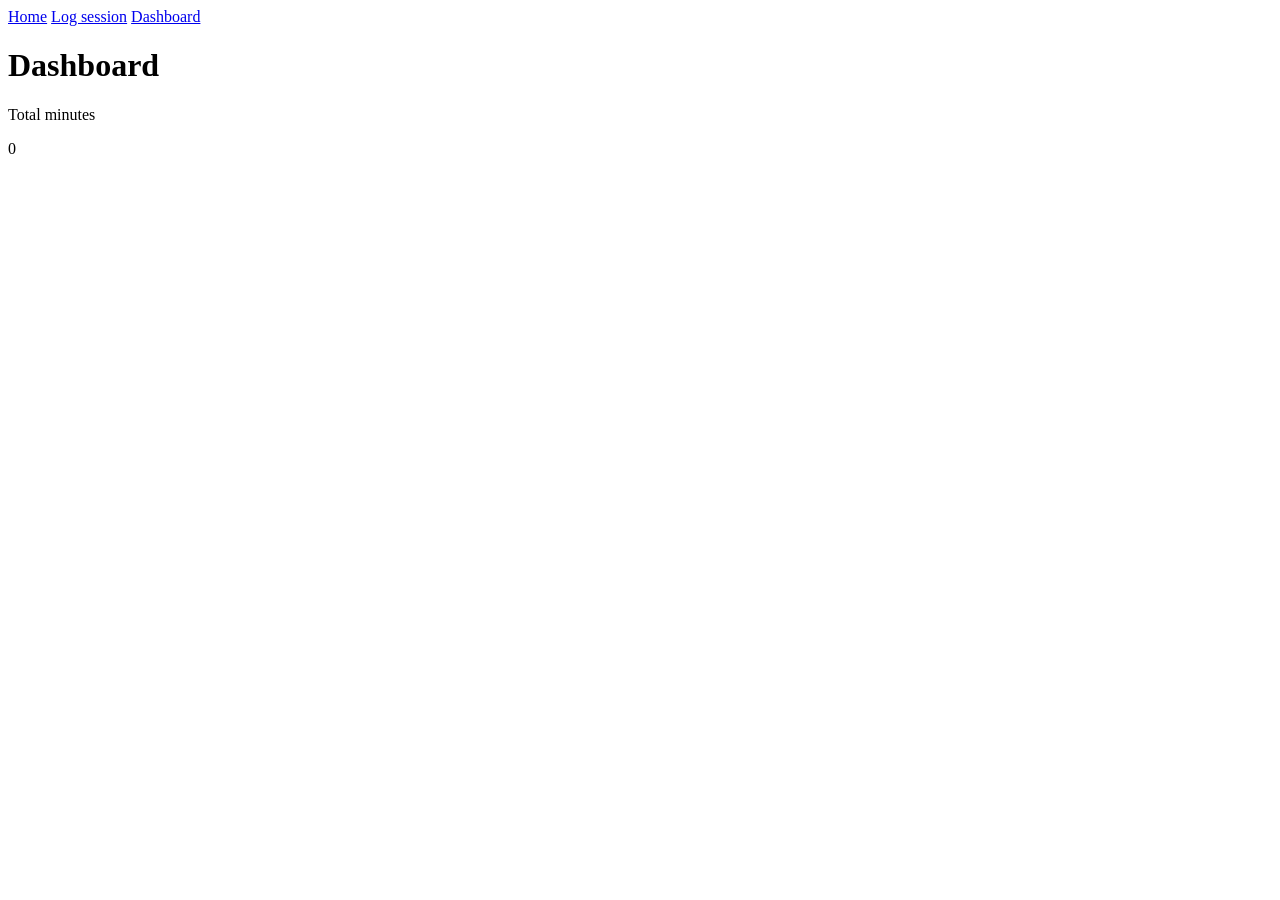
==== .qodo/dashboard.html @ 8b8405fa "studylog" ====
<!DOCTYPE html>
<html lang="en">
<head>
    <meta charset="UTF-8">
    <meta name="viewport" content="width=device-width, initial-scale=1.0">
    <title>studylog-Dasboard</title>
    <link rel="stylesheet" href="style.css">
</head>
<body class="cream">
    <nav>
        <a href="index.html">Home</a>
        <a href="log.html">Log session</a>
        <a href="dashboard.html">Dashboard</a>
    </nav>

    <h1>Dashboard</h1>

    <section id="stats">
        <div>
           <p>Total minutes</p>
           <p id="session-count">0</p>
        </div>
    </section>

    <script src="script.js"></script>
    
</body>
</html>
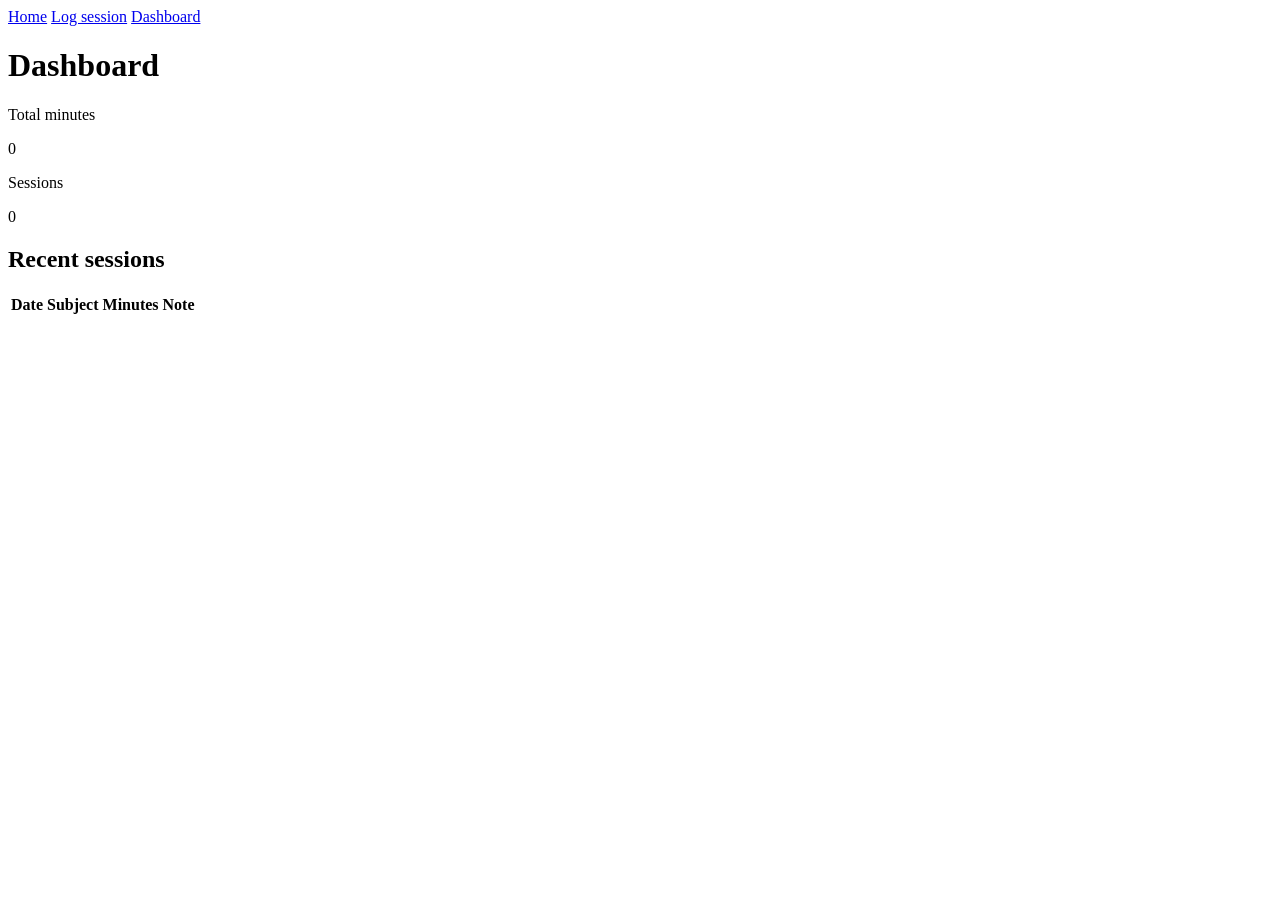
==== commit 20275770: "studylog" ====
--- a/.qodo/dashboard.html
+++ b/.qodo/dashboard.html
@@ -17,11 +17,26 @@
 
     <section id="stats">
         <div>
-           <p>Total minutes</p>
-           <p id="session-count">0</p>
+            <p>Total minutes</p>
+            <p id="total-minutes">0</p>
+        </div>
+        <div>
+            <p>Sessions</p>
+            <p id="session-count">0</p>
         </div>
     </section>
-
+     <h2>Recent sessions</h2>
+    <table>
+        <thead>
+            <tr>
+                <th>Date</th>
+                <th>Subject</th>
+                <th>Minutes</th>
+                <th>Note</th>
+            </tr>
+        </thead>
+        <tbody id="sessions-body"></tbody>
+    </table>
     <script src="script.js"></script>
     
 </body>
